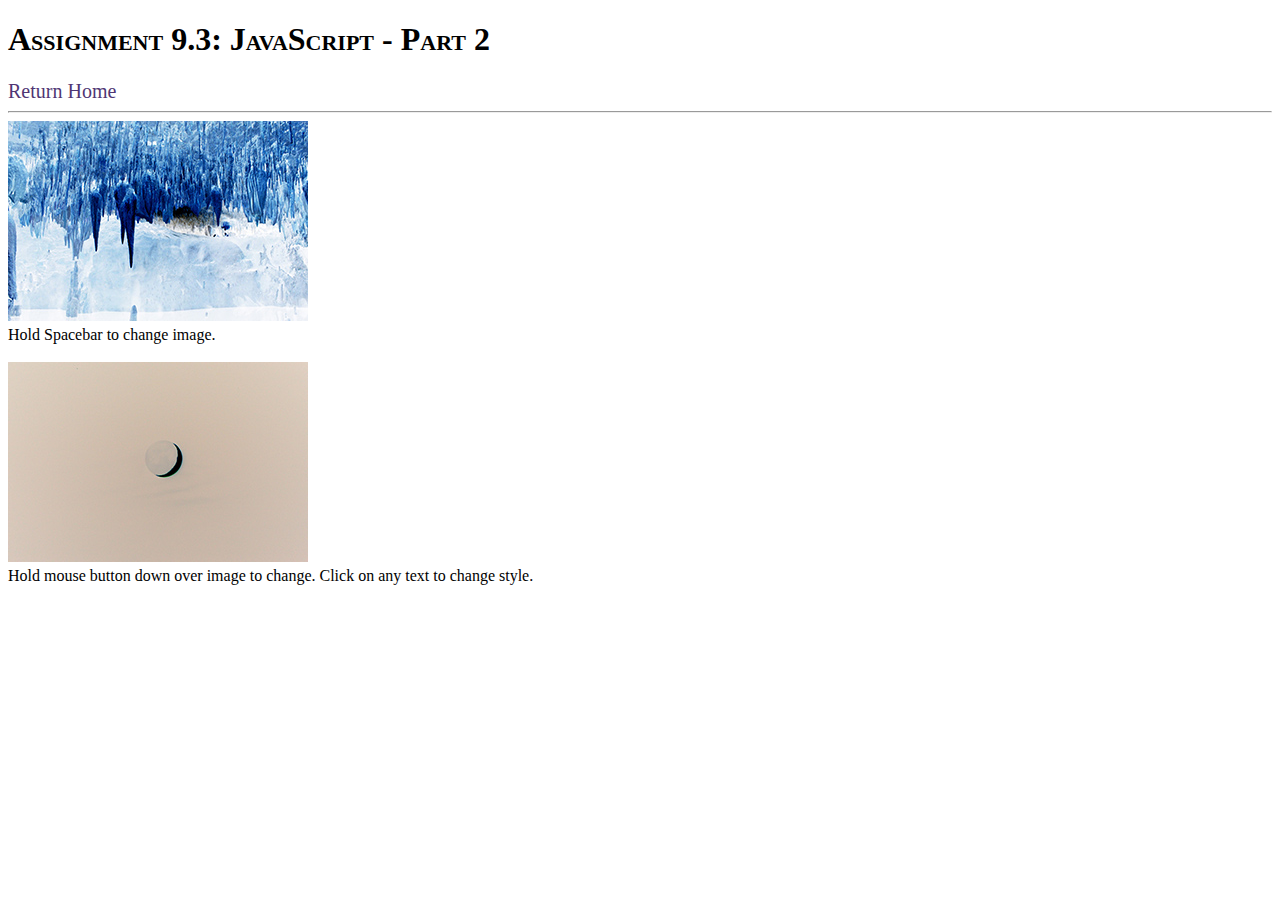
==== module-10/hunter_Mod10_3.html @ 073eb4a9 "Module 10 created" ====
<!-- Dave Hunter : Assignment 10.3 -->
<!DOCTYPE html>
<html lang="en">
<head>
    <title>CSD 340 Development with HTML and CSS</title>
    <meta name="description" content="Assignment Module 10.3">
    <meta http-equiv="content-type" content="text/html;charset=utf-8">
    <meta name="keywords" content="assignment, css, html, web development">
    <meta http-equiv="refresh" content="60">
    <link rel="stylesheet" type="text/css" href="hunter_Mod10_3.css">
    
    <script>
        function displayImage(imageFile){
            var largerImage = document.getElementById("mainImage");
            var newNode = document.createElement("img");
            newNode.id = "mainImage";
            newNode.src = imageFile;
            newNode.alt = "Large Image";
            newNode.className = "mainImage";
            newNode.style.width = "300px";
            newNode.style.height = "200px";
            largerImage.parentNode.replaceChild(newNode, largerImage);
        }
        
        function changeCave() {
            var caveImage=document.getElementById()
        }
    </script>
</head>
    
<body>
    <div id="container" onmousedown="this.style.color='red';" onmouseup= "this.style.color='black';">
        <h1>Assignment 9.3: JavaScript - Part 2</h1>

        <a href="../index.html">Return Home</a>
        
        <hr>
        
       <a href=# onmousedown="cave.src='images/cave_01.jpg';" onmouseup= "cave.src='images/cave_02.jpg';">
            <img id="cave" src="images/cave_02.jpg">
        </a>
        <br>
        Hold Spacebar to change image.
        
        <br>
        <br>
        
        <a href=# onmousedown="moon.src='images/moon_01.jpg';" onmouseup= "moon.src='images/moon_02.jpg';">
            <img id="moon" src="images/moon_02.jpg">
        </a>
        <br>
        Hold mouse button down over image to change.
        
        Click on any text to change style.
        
    </div>
</body>

</html>
---- module-10/hunter_Mod10_3.css ----
/* Dave Hunter : Assignment 10.3 */

address {
    text-align: center;
}
a:hover {
    color: #D6A800;
    text-decoration: underline;
}
a:link {
    color: #4F3674;
    font-size: 1.25em;
    text-decoration: none;
}
a:visited {
    color: red;
    text-decoration: bold;
}
h1 {
    font-variant-caps: small-caps;
    font-weight: 700;
}
h2 {
    font-weight: 500;
    padding-top: 15px;
}
.poem {
    text-indent: 0;
}
p {
    font-weight: 400;
    font-size: 16px;
    line-height: 1.4em
}
.sentence {
    font-style: italic;
}
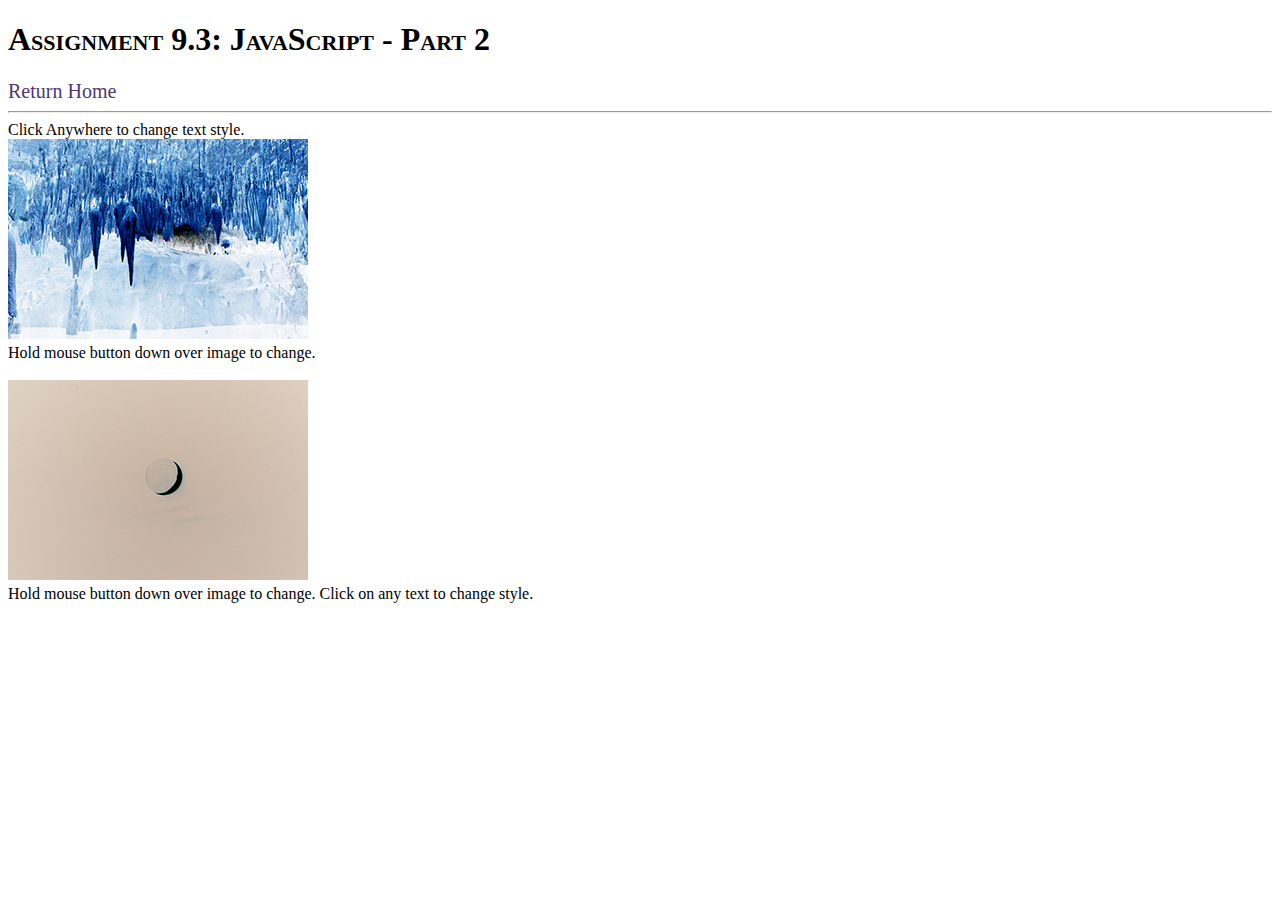
==== commit d231c823: "Update hunter_Mod10_3.html" ====
--- a/module-10/hunter_Mod10_3.html
+++ b/module-10/hunter_Mod10_3.html
@@ -29,18 +29,21 @@
 </head>
     
 <body>
-    <div id="container" onmousedown="this.style.color='red';" onmouseup= "this.style.color='black';">
+    <div id="container" onclick="if(this.style.color=='green') {this.style.color='black';}else{this.style.color='green';}">
         <h1>Assignment 9.3: JavaScript - Part 2</h1>
 
         <a href="../index.html">Return Home</a>
         
         <hr>
         
-       <a href=# onmousedown="cave.src='images/cave_01.jpg';" onmouseup= "cave.src='images/cave_02.jpg';">
+        Click Anywhere to change text style.
+        <br>
+        
+        <a href=# onmousedown="cave.src='images/cave_01.jpg';" onmouseup= "cave.src='images/cave_02.jpg';">
             <img id="cave" src="images/cave_02.jpg">
         </a>
         <br>
-        Hold Spacebar to change image.
+        Hold mouse button down over image to change.
         
         <br>
         <br>
